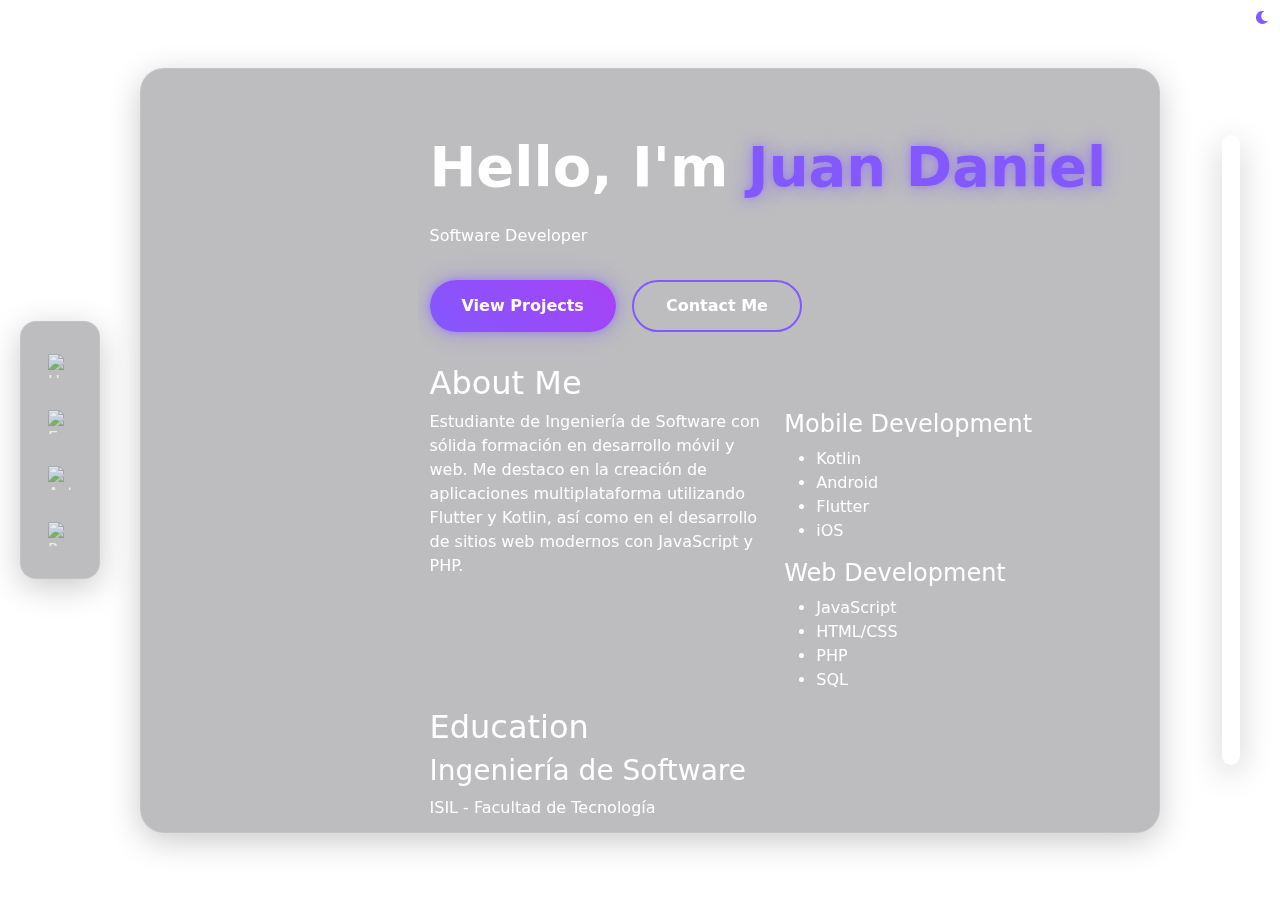
==== index.html @ fa36ba9e "first commit" ====
<!DOCTYPE html>
<html lang="es">
<head>
    <meta charset="UTF-8">
    <meta name="viewport" content="width=device-width, initial-scale=1.0">
    <title>Juan Daniel Cantu Guillen - Portfolio</title>
    <link href="https://cdnjs.cloudflare.com/ajax/libs/bootstrap/5.3.2/css/bootstrap.min.css" rel="stylesheet">
    <link rel="stylesheet" href="https://cdnjs.cloudflare.com/ajax/libs/font-awesome/6.0.0-beta3/css/all.min.css">
    <link rel="stylesheet" href="styles.css">
</head>
<body class="dark-theme">
   <!-- Top Right Icons -->
   <div class="top-right-icons">
        <i class="fas fa-moon" id="light-mode-toggle" title="Cambiar a modo oscuro"></i>
        <i class="fas fa-sun" id="dark-mode-toggle" title="Cambiar a modo claro" style="display: none;"></i>
    </div>

    <!-- Vertical Navbar -->
    <nav class="vertical-navbar glass">
        <div class="nav-item">
            <img src="/api/placeholder/24/24" alt="Home">
        </div>
        <div class="nav-item">
            <img src="/api/placeholder/24/24" alt="Explore">
        </div>
        <div class="nav-item">
            <img src="/api/placeholder/24/24" alt="Activity">
        </div>
        <div class="nav-item">
            <img src="/api/placeholder/24/24" alt="Profile">
        </div>
    </nav>

    <!-- Main Window -->
    <main class="main-window glass">
        <div class="window-content">
            <div class="row">
                <div class="col-lg-3">
                    <!-- Left sidebar space if needed -->
                </div>

                <div class="col-lg-9">
                    <!-- Hero Section -->
                    <section class="hero-section">
                        <div class="container">
                            <div class="row align-items-center">
                                <div class="col-lg-12">
                                    <h1 class="hero-title">
                                        Hello, I'm
                                        <span class="neon-text">Juan Daniel</span>
                                    </h1>
                                    <p class="hero-subtitle">Software Developer</p>
                                    <div class="hero-buttons">
                                        <button class="btn btn-explore">View Projects</button>

                                        <button class="btn btn-create">Contact Me</button>
                                    </div>
                                </div>
                            </div>
                        </div>
                    </section>

                    <!-- About Section -->
                    <section class="about-section">
                        <div class="container">
                            <h2>About Me</h2>
                            <div class="row">
                                <div class="col-lg-6">
                                    <p>Estudiante de Ingeniería de Software con sólida formación en desarrollo móvil y web. Me destaco en la creación de aplicaciones multiplataforma utilizando Flutter y Kotlin, así como en el desarrollo de sitios web modernos con JavaScript y PHP.</p>
                                </div>
                                <div class="col-lg-6">
                                    <div class="skills-grid">
                                        <div class="skill-item">
                                            <h4>Mobile Development</h4>
                                            <ul>
                                                <li>Kotlin</li>
                                                <li>Android</li>
                                                <li>Flutter</li>
                                                <li>iOS</li>
                                            </ul>
                                        </div>
                                        <div class="skill-item">
                                            <h4>Web Development</h4>
                                            <ul>
                                                <li>JavaScript</li>
                                                <li>HTML/CSS</li>
                                                <li>PHP</li>
                                                <li>SQL</li>
                                            </ul>
                                        </div>
                                    </div>
                                </div>
                            </div>
                        </div>
                    </section>

                    <!-- Education Section -->
                    <section class="education-section">
                        <div class="container">
                            <h2>Education</h2>
                            <div class="education-item">
                                <h3>Ingeniería de Software</h3>
                                <p>ISIL - Facultad de Tecnología</p>
                                <p>2022 - 2025 (En curso)</p>
                                <p>84 créditos acumulados</p>
                            </div>
                        </div>
                    </section>

                    <!-- Certifications Section -->
                    <section class="certifications-section">
                        <div class="container">
                            <h2>Certifications</h2>
                            <div class="certification-item">
                                <h3>Certificación en Tecnologías de Desarrollo de Software</h3>
                                <p>Desarrollo de aplicaciones móviles y web</p>
                                <p>Metodologías ágiles y buenas prácticas de desarrollo</p>
                            </div>
                        </div>
                    </section>

                    <!-- Projects Section -->
                    <section class="projects-section">
                        <div class="container">
                            <h2>My Projects</h2>
                            <div class="project-grid">
                                <div class="project-card">
                                    <div class="project-image">
                                        <img src="/api/placeholder/300/200" alt="Project 1">
                                    </div>
                                    <div class="project-info">
                                        <h3>NFT Marketplace</h3>
                                        <p>Developed a modern and responsive NFT marketplace website using HTML, CSS, and JavaScript.</p>
                                    </div>
                                </div>
                            </div>
                        </div>
                    </section>

                    <!-- Contact Section -->
                    <section class="contact-section">
                        <div class="container">
                            <h2>Get in Touch</h2>
                            <form>
                                <div class="form-group">
                                    <label for="name">Name</label>
                                    <input type="text" class="form-control" id="name" placeholder="Enter your name">
                                </div>
                                <div class="form-group">
                                    <label for="email">Email</label>
                                    <input type="email" class="form-control" id="email" placeholder="Enter your email">
                                </div>
                                <div class="form-group">
                                    <label for="message">Message</label>
                                    <textarea class="form-control" id="message" rows="3" placeholder="Enter your message"></textarea>
                                </div>
                                <button type="submit" class="btn btn-primary">Submit</button>
                            </form>
                        </div>
                    </section>
                </div>
            </div>
        </div>
    </main>

    <!-- Custom Scrollbar -->
    <div class="custom-scrollbar glass">
        <div class="scroll-thumb"></div>
    </div>

    <script src="https://cdnjs.cloudflare.com/ajax/libs/bootstrap/5.3.2/js/bootstrap.bundle.min.js"></script>
    <script src="script.js"></script>
</body>
</html>
---- styles.css ----
:root {
    --sidebar-width: 80px;
    --glass-bg: rgba(25, 25, 35, 0.288);
    --glass-border: rgba(255, 255, 255, 0.1);
    --primary-color: #8358ff;
    --secondary-color: #1a1b1f;
    --accent-color: #343539;
    --text-color: #fff;
    --neon-glow: 0 0 10px rgba(131, 88, 255, 0.5),
                 0 0 20px rgba(131, 88, 255, 0.3),
                 0 0 30px rgba(131, 88, 255, 0.1);
}

body {
    margin: 0;
    padding: 0;
    min-height: 100vh;
    display: flex;
    justify-content: center;
    align-items: center;
    background: url("https://i.postimg.cc/V6jTYY86/fondo1.gif") no-repeat center center fixed;
    background-size: cover;
    background-position: center 25%;
    font-family: 'Segoe UI', system-ui, -apple-system, sans-serif;
    color: var(--text-color);
}

.top-right-icons {
    position: fixed;
    top: 10px;
    right: 10px;
    display: flex;
    gap: 10px;
    z-index: 1001;
}

.top-right-icons i {
    font-size: 15px;
    cursor: pointer;
    color: #8358ff;
}


/* Glass Effect */
.glass {
    background: var(--glass-bg);
    backdrop-filter: blur(10px);
    border: 1px solid var(--glass-border);
    box-shadow: 0 8px 32px 0 rgba(0, 0, 0, 0.212);
}

/* Vertical Navbar */
.vertical-navbar {
    position: fixed;
    left: 20px;
    top: 50%;
    transform: translateY(-50%);
    width: var(--sidebar-width);
    height: auto;
    z-index: 1000;
    border-radius: 16px;
    padding: 1rem 0;
}

.nav-item {
    display: flex;
    justify-content: center;
    align-items: center;
    padding: 1rem 0;
    cursor: pointer;
    transition: all 0.3s ease;
}

.nav-item:hover {
    background: rgba(255, 255, 255, 0.1);
}

.nav-item img {
    width: 24px;
    height: 24px;
    opacity: 0.7;
    transition: opacity 0.3s ease;
}

.nav-item:hover img {
    opacity: 1;
}

/* Main Window */
.main-window {
    position: fixed;
    left: calc(var(--sidebar-width) + 60px);
    width: calc(100% - var(--sidebar-width) - 180px);
    height: 85vh;
    border-radius: 24px;
    overflow: hidden;
}

.window-content {
    height: 100%;
    overflow-y: auto;
    padding: 2rem;
    scrollbar-width: none;
    -ms-overflow-style: none;
}
.window-content::-webkit-scrollbar {
    display: none; /* Para Chrome, Safari y Opera */
}

/* Custom Scrollbar */
.custom-scrollbar {
    position: fixed;
    right: 40px;
    top: 50%;
    transform: translateY(-50%);
    width: 18px;
    height: 70vh;
    border-radius: 10px;
    background: rgba(255, 255, 255, 0);
    margin-left: 20px;
    z-index: 1000; 
}

.scroll-thumb {
    width: 10px;
    height: 7%;
    background: #ffffff85;
    border-radius: 5px;
    cursor: pointer;
    transition: background 0.3s ease;
    position: absolute;
    top: 0;
    left: 15%;
}

.scroll-thumb:hover {
    background: rgba(202, 202, 202, 0.096);
}

/* Hero Section */
.hero-section {
    padding: 2rem 0;
    position: relative;
    overflow: hidden;
}

.hero-title {
    font-size: 3.5rem;
    font-weight: bold;
    margin-bottom: 1.5rem;
}

.neon-text {
    color: var(--primary-color);
    text-shadow: var(--neon-glow);
}

.hero-buttons {
    display: flex;
    gap: 1rem;
    margin-top: 2rem;
}

.btn-explore, .btn-create {
    padding: 0.75rem 2rem;
    border-radius: 30px;
    font-weight: 600;
}

.btn-explore {
    background: linear-gradient(45deg, var(--primary-color), #a742f5);
    color: white;
    border: none;
    box-shadow: var(--neon-glow);
}

.btn-create {
    background: transparent;
    border: 2px solid var(--primary-color);
    color: white;
}

/* Floating Circles */
.floating-circles {
    position: absolute;
    width: 100%;
    height: 100%;
    top: 0;
    left: 0;
    pointer-events: none;
}

.circle {
    position: absolute;
    border-radius: 50%;
    background: var(--primary-color);
    filter: blur(20px);
    opacity: 0.3;
    animation: float 15s infinite ease-in-out;
}

@keyframes float {
    0%, 100% {
        transform: translate(0, 0) scale(1);
    }
    50% {
        transform: translate(30px, -30px) scale(1.1);
    }
}

/* NFT Cards */
.nft-card {
    background-color: var(--accent-color);
    border-radius: 20px;
    overflow: hidden;
    transition: transform 0.3s ease, box-shadow 0.3s ease;
    box-shadow: 0 4px 20px rgba(0, 0, 0, 0.2);
}

.nft-image {
    position: relative;
    padding-top: 100%;
}

.nft-image img {
    position: absolute;
    top: 0;
    left: 0;
    width: 100%;
    height: 100%;
    object-fit: cover;
}

.timer {
    position: absolute;
    bottom: 10px;
    left: 10px;
    background: rgba(0, 0, 0, 0.7);
    color: white;
    padding: 5px 10px;
    border-radius: 20px;
    font-size: 0.8rem;
}

.nft-info {
    padding: 1rem;
}

/* Grid Layouts */
.auction-grid, .picks-grid {
    display: grid;
    grid-template-columns: repeat(auto-fill, minmax(250px, 1fr));
    gap: 1.5rem;
    margin-top: 2rem;
}

.sellers-grid {
    display: grid;
    grid-template-columns: repeat(auto-fill, minmax(200px, 1fr));
    gap: 1rem;
    margin-top: 2rem;
}

/* Filter Buttons */
.filter-buttons {
    display: flex;
    gap: 1rem;
    flex-wrap: wrap;
}

.filter-btn {
    background-color: var(--accent-color);
    border: none;
    color: white;
    padding: 0.5rem 1rem;
    border-radius: 20px;
    font-size: 0.9rem;
}

/* Responsive Design */
@media (max-width: 768px) {
    .vertical-navbar {
        bottom: 0;
        left: 0;
        top: auto;
        transform: none;
        width: 100%;
        height: var(--sidebar-width);
        display: flex;
        justify-content: space-around;
        border-radius: 16px 16px 0 0;
    }

    .main-window {
        left: 0;
        width: 100%;
        height: calc(100vh - var(--sidebar-width) - 40px);
        border-radius: 16px 16px 0 0;
    }

    .custom-scrollbar {
        display: none;
    }

    .hero-title {
        font-size: 2.5rem;
    }

    .auction-grid, .picks-grid {
        grid-template-columns: repeat(auto-fill, minmax(200px, 1fr));
    }
}
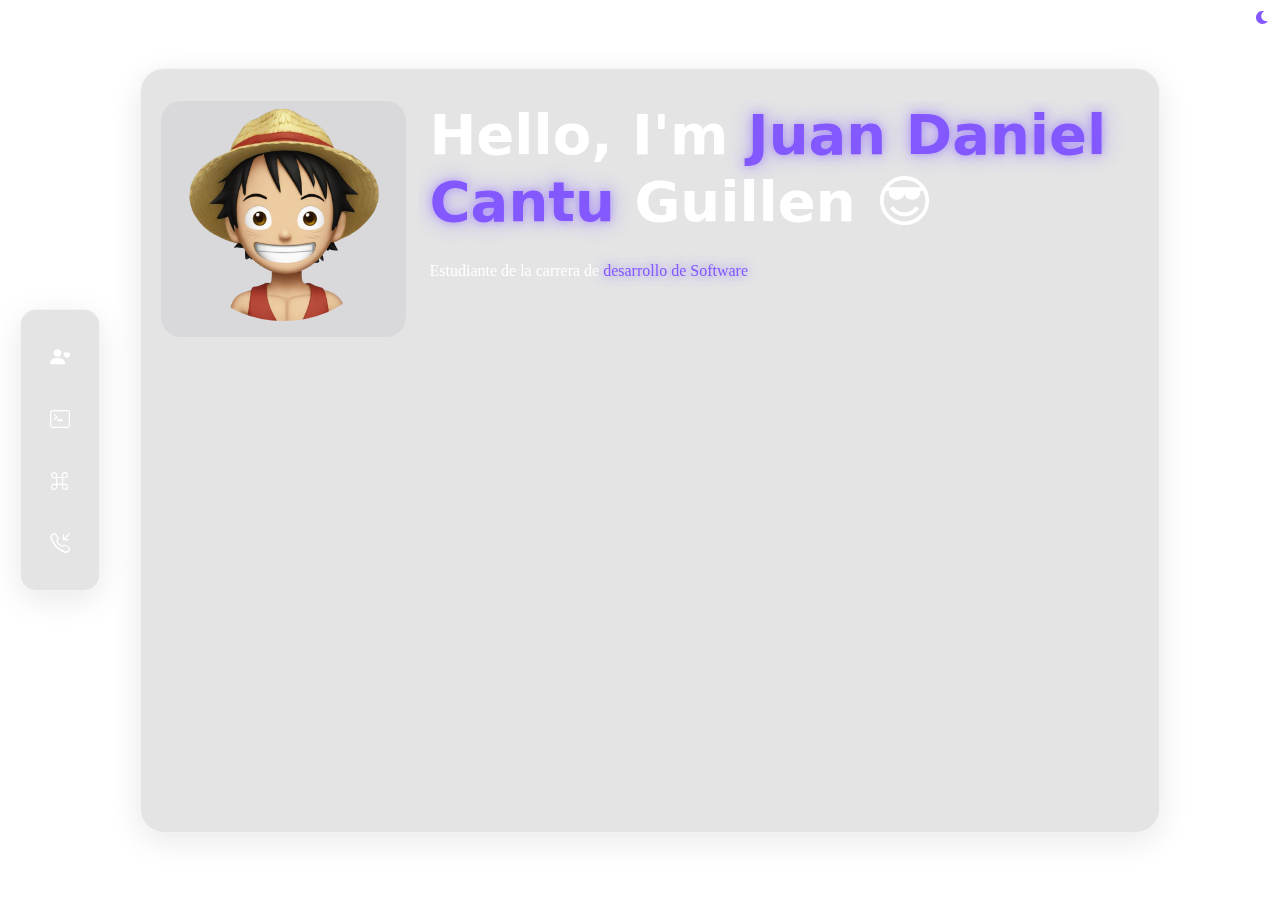
==== commit 716a36e5: "subido" ====
--- a/index.html
+++ b/index.html
@@ -6,6 +6,8 @@
     <title>Juan Daniel Cantu Guillen - Portfolio</title>
     <link href="https://cdnjs.cloudflare.com/ajax/libs/bootstrap/5.3.2/css/bootstrap.min.css" rel="stylesheet">
     <link rel="stylesheet" href="https://cdnjs.cloudflare.com/ajax/libs/font-awesome/6.0.0-beta3/css/all.min.css">
+    <link rel="stylesheet" href="https://cdn.jsdelivr.net/npm/bootstrap-icons@1.11.3/font/bootstrap-icons.min.css">
+
     <link rel="stylesheet" href="styles.css">
 </head>
 <body class="dark-theme">
@@ -18,16 +20,16 @@
     <!-- Vertical Navbar -->
     <nav class="vertical-navbar glass">
         <div class="nav-item">
-            <img src="/api/placeholder/24/24" alt="Home">
+            <i class="bi bi-person-heart"></i>
         </div>
         <div class="nav-item">
-            <img src="/api/placeholder/24/24" alt="Explore">
+            <i class="bi bi-terminal"></i>
         </div>
         <div class="nav-item">
-            <img src="/api/placeholder/24/24" alt="Activity">
+            <i class="bi bi-command"></i>
         </div>
         <div class="nav-item">
-            <img src="/api/placeholder/24/24" alt="Profile">
+            <i class="bi bi-telephone-inbound"></i>
         </div>
     </nav>
 
@@ -35,8 +37,14 @@
     <main class="main-window glass">
         <div class="window-content">
             <div class="row">
-                <div class="col-lg-3">
+                <div class="col-lg-3 different">
                     <!-- Left sidebar space if needed -->
+                     <div>
+                        <section class="profile-section">
+                            <img src="img/Perfil.png" alt="Profile Picture" class="profile-image">
+
+                        </section>
+                     </div>
                 </div>
 
                 <div class="col-lg-9">
@@ -47,115 +55,15 @@
                                 <div class="col-lg-12">
                                     <h1 class="hero-title">
                                         Hello, I'm
-                                        <span class="neon-text">Juan Daniel</span>
+                                        <span class="neon-text">Juan Daniel Cantu </span>
+                                        Guillen &#128526;
                                     </h1>
-                                    <p class="hero-subtitle">Software Developer</p>
+                                    <p class="hero-subtitle">Estudiante de la carrera de <span class="neon-text">desarrollo de Software</span></p>
                                     <div class="hero-buttons">
-                                        <button class="btn btn-explore">View Projects</button>
-
-                                        <button class="btn btn-create">Contact Me</button>
+                                       
                                     </div>
                                 </div>
                             </div>
-                        </div>
-                    </section>
-
-                    <!-- About Section -->
-                    <section class="about-section">
-                        <div class="container">
-                            <h2>About Me</h2>
-                            <div class="row">
-                                <div class="col-lg-6">
-                                    <p>Estudiante de Ingeniería de Software con sólida formación en desarrollo móvil y web. Me destaco en la creación de aplicaciones multiplataforma utilizando Flutter y Kotlin, así como en el desarrollo de sitios web modernos con JavaScript y PHP.</p>
-                                </div>
-                                <div class="col-lg-6">
-                                    <div class="skills-grid">
-                                        <div class="skill-item">
-                                            <h4>Mobile Development</h4>
-                                            <ul>
-                                                <li>Kotlin</li>
-                                                <li>Android</li>
-                                                <li>Flutter</li>
-                                                <li>iOS</li>
-                                            </ul>
-                                        </div>
-                                        <div class="skill-item">
-                                            <h4>Web Development</h4>
-                                            <ul>
-                                                <li>JavaScript</li>
-                                                <li>HTML/CSS</li>
-                                                <li>PHP</li>
-                                                <li>SQL</li>
-                                            </ul>
-                                        </div>
-                                    </div>
-                                </div>
-                            </div>
-                        </div>
-                    </section>
-
-                    <!-- Education Section -->
-                    <section class="education-section">
-                        <div class="container">
-                            <h2>Education</h2>
-                            <div class="education-item">
-                                <h3>Ingeniería de Software</h3>
-                                <p>ISIL - Facultad de Tecnología</p>
-                                <p>2022 - 2025 (En curso)</p>
-                                <p>84 créditos acumulados</p>
-                            </div>
-                        </div>
-                    </section>
-
-                    <!-- Certifications Section -->
-                    <section class="certifications-section">
-                        <div class="container">
-                            <h2>Certifications</h2>
-                            <div class="certification-item">
-                                <h3>Certificación en Tecnologías de Desarrollo de Software</h3>
-                                <p>Desarrollo de aplicaciones móviles y web</p>
-                                <p>Metodologías ágiles y buenas prácticas de desarrollo</p>
-                            </div>
-                        </div>
-                    </section>
-
-                    <!-- Projects Section -->
-                    <section class="projects-section">
-                        <div class="container">
-                            <h2>My Projects</h2>
-                            <div class="project-grid">
-                                <div class="project-card">
-                                    <div class="project-image">
-                                        <img src="/api/placeholder/300/200" alt="Project 1">
-                                    </div>
-                                    <div class="project-info">
-                                        <h3>NFT Marketplace</h3>
-                                        <p>Developed a modern and responsive NFT marketplace website using HTML, CSS, and JavaScript.</p>
-                                    </div>
-                                </div>
-                            </div>
-                        </div>
-                    </section>
-
-                    <!-- Contact Section -->
-                    <section class="contact-section">
-                        <div class="container">
-                            <h2>Get in Touch</h2>
-                            <form>
-                                <div class="form-group">
-                                    <label for="name">Name</label>
-                                    <input type="text" class="form-control" id="name" placeholder="Enter your name">
-                                </div>
-                                <div class="form-group">
-                                    <label for="email">Email</label>
-                                    <input type="email" class="form-control" id="email" placeholder="Enter your email">
-                                </div>
-                                <div class="form-group">
-                                    <label for="message">Message</label>
-                                    <textarea class="form-control" id="message" rows="3" placeholder="Enter your message"></textarea>
-                                </div>
-                                <button type="submit" class="btn btn-primary">Submit</button>
-                            </form>
                         </div>
                     </section>
                 </div>
@@ -163,10 +71,7 @@
         </div>
     </main>
 
-    <!-- Custom Scrollbar -->
-    <div class="custom-scrollbar glass">
-        <div class="scroll-thumb"></div>
-    </div>
+  
 
     <script src="https://cdnjs.cloudflare.com/ajax/libs/bootstrap/5.3.2/js/bootstrap.bundle.min.js"></script>
     <script src="script.js"></script>
--- a/styles.css
+++ b/styles.css
@@ -1,7 +1,7 @@
 :root {
     --sidebar-width: 80px;
-    --glass-bg: rgba(25, 25, 35, 0.288);
-    --glass-border: rgba(255, 255, 255, 0.1);
+    --glass-bg: rgba(25, 25, 35, 0.116);
+    --glass-border: rgba(255, 255, 255, 0.548);
     --primary-color: #8358ff;
     --secondary-color: #1a1b1f;
     --accent-color: #343539;
@@ -46,9 +46,11 @@
     background: var(--glass-bg);
     backdrop-filter: blur(10px);
     border: 1px solid var(--glass-border);
-    box-shadow: 0 8px 32px 0 rgba(0, 0, 0, 0.212);
-}
-
+    box-shadow: 0 8px 32px 0 rgba(0, 0, 0, 0.096);
+}
+.glass i{
+    font-size: 20px;
+}
 /* Vertical Navbar */
 .vertical-navbar {
     position: fixed;
@@ -139,7 +141,6 @@
 
 /* Hero Section */
 .hero-section {
-    padding: 2rem 0;
     position: relative;
     overflow: hidden;
 }
@@ -197,6 +198,13 @@
     filter: blur(20px);
     opacity: 0.3;
     animation: float 15s infinite ease-in-out;
+}
+.hero-subtitle{
+font-family: 'Pacifico', cursive;
+}   
+.different{
+    background-color: rgba(28, 25, 35, 0.055);
+    border-radius: 20px;
 }
 
 @keyframes float {
@@ -276,6 +284,13 @@
     border-radius: 20px;
     font-size: 0.9rem;
 }
+.profile-section img {
+    width: 100%;
+    border-radius: 50%;
+    margin-bottom: 1rem;
+
+}
+
 
 /* Responsive Design */
 @media (max-width: 768px) {
